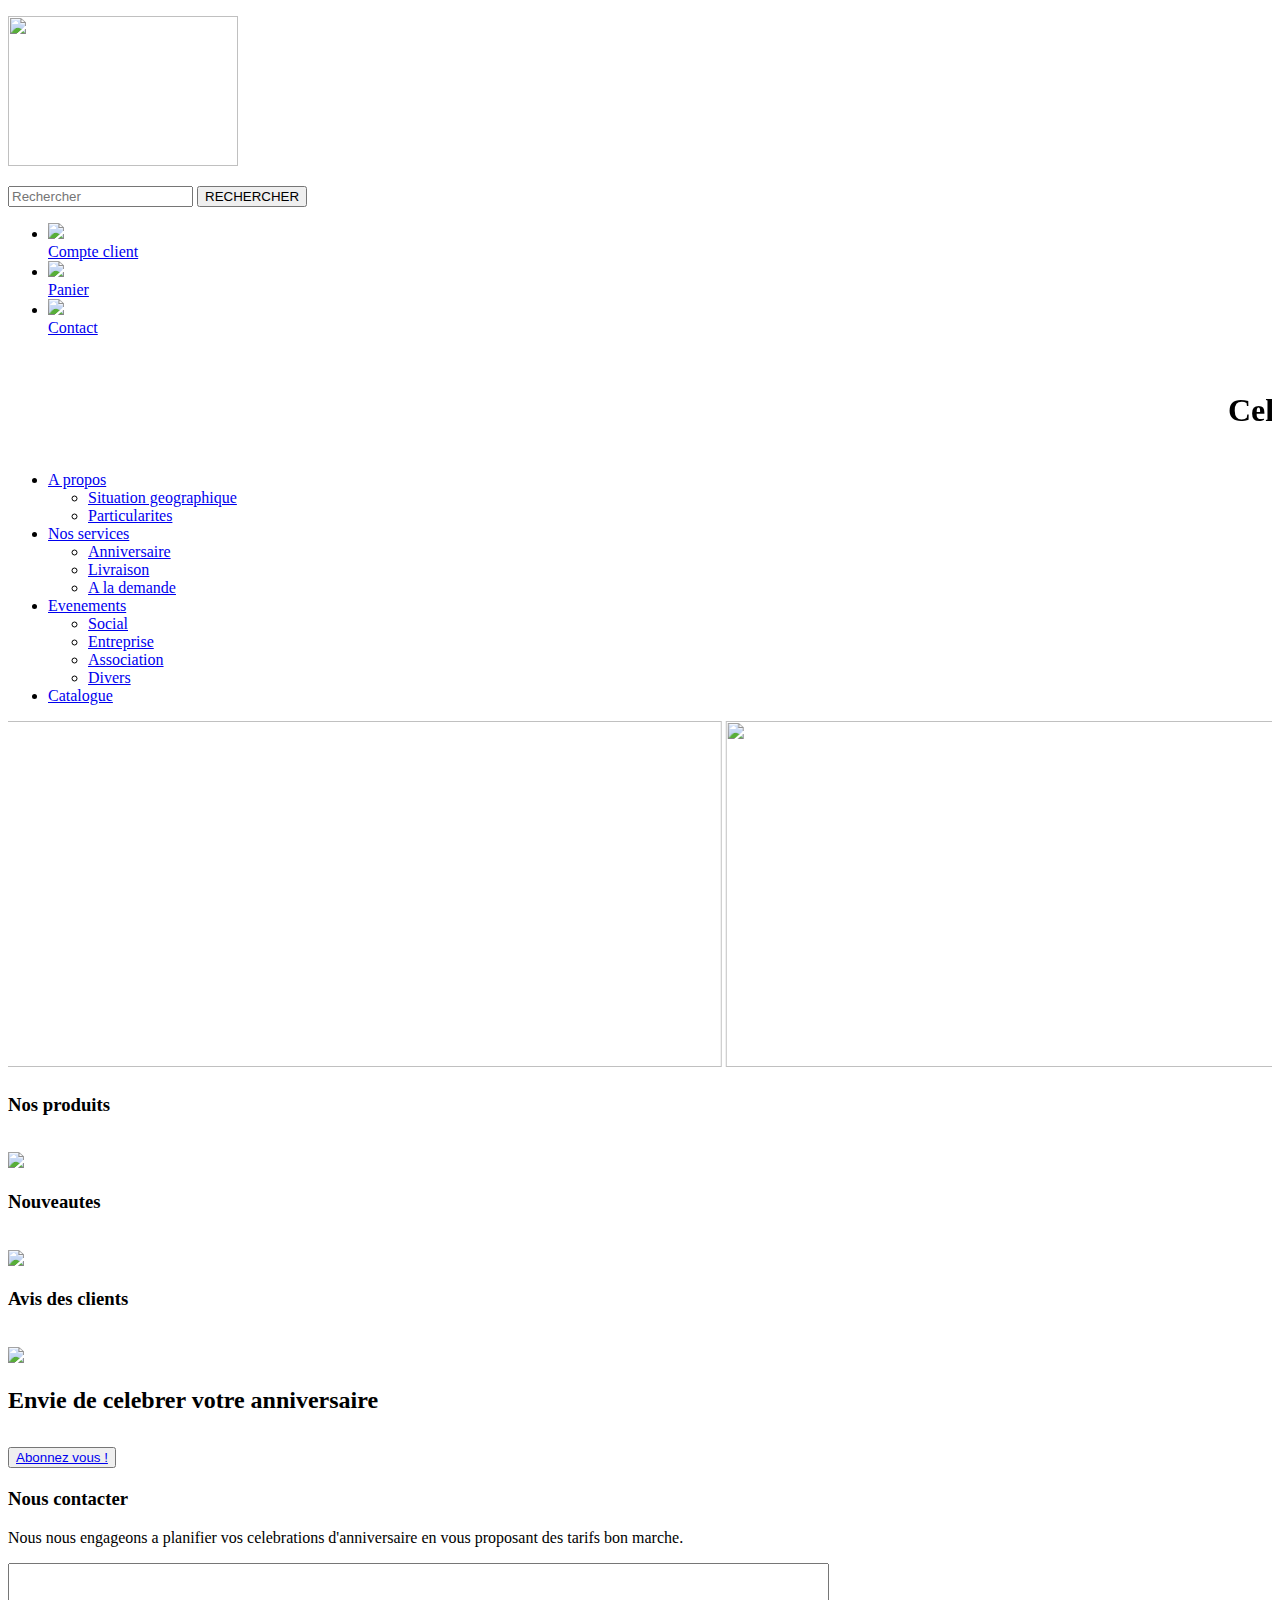
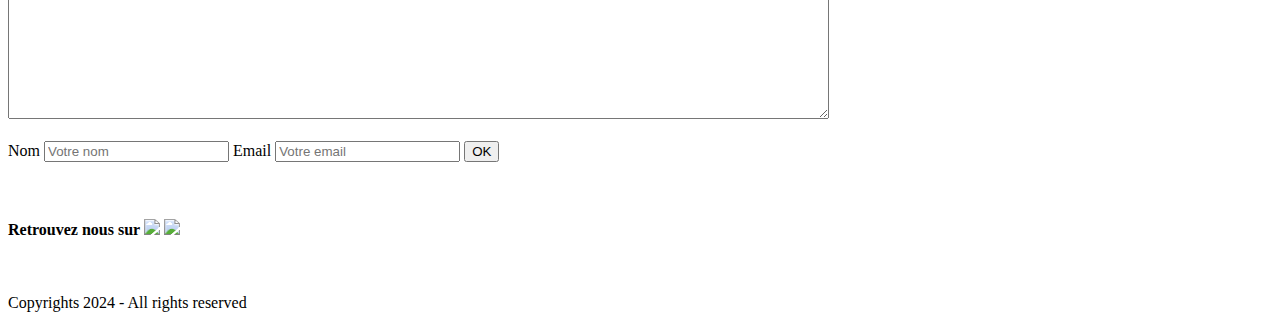
==== index.html @ 094ccabd "Update index.html" ====
<!DOCTYPE html>
<html>
   <head>
     <link href="styles.css?version=2" rel="stylesheet">
     <title>mybirthday</title>
    </head>

  <body>
    <div>
    <header>
      <div>
       <p><a href="http://localhost:8090/projet"><img src="images/logo.jpeg" height="150px" width="230px"></a></p>
       <form id="search"> 
        <input type="text" placeholder="Rechercher">
        <input id="validate" type="submit" value="RECHERCHER">
       </form>
       <nav>
         <ul class="nav">
          <li><a href="http://localhost:8090/projet/connexion.html" target="_blank"><img id="icone1" src="images/compte.png" height="40px"><br/>Compte client</a></li>
                <li><a href="#panier"><img id="icone2" src="images/panier.png" height="25px"><br/>Panier</a></li> 
                <li><a href="#contact"><img id="icone3" src="images/contact.png" height="35px"><br/>Contact</a></li>
                
              </ul> <br/>
               <marquee id="slogan"scrolldelay="100">
                <h1>Celebre ton anniversaire avec nous !</h1>
               </marquee>
              
            </nav>   
          </div>
        </header>
        

        <section id="main-image">
          <div>
            
              <ul class="banniere">
                <li class="lien"><a href="#">A propos</a>
                   <ul class="sous">
                     <li><a href="file:///C:/xampp/htdocs/projet/situation.html">Situation geographique</a></li>
                     <li><a href="http://localhost:8090/projet/particularites.html">Particularites</a></li>
                   </ul>
                </li>
                <li class="lien"><a href="#">Nos services</a>
                  <ul class="sous">
                    <li><a href="http://localhost:8090/projet/anniv.html">Anniversaire</a></li>
                    <li><a href="http://localhost:8090/projet/livraison.html">Livraison</a></li>
                    <li><a href="http://localhost:8090/projet/demande.html">A la demande</a></li>
                  </ul>
                </li>

                <li class="lien"><a href="http://localhost:8090/projet/evenement.html">Evenements</a>
                  <ul class="sous">
                    <li><a href="http://localhost:8090/projet/evenement.html">Social</a></li>
                    <li><a href="http://localhost:8090/projet/evenement.html">Entreprise</a></li>
                    <li><a href="http://localhost:8090/projet/evenement.html">Association</a></li>
                    <li><a href="http://localhost:8090/projet/evenement.html">Divers</a></li>
                  </ul>
                </li>
                <li><a href="#">Catalogue</a></li>
               
              </ul>
            
          </div>
          <div class="container">
             <marquee behavior="alternate" scrollamount="10" scrolldelay="50">
             
                <img src="images/1.webp" width="800" height="346">
                <img src="images/2.jpg" width="650" height="346">
                <img src="images/3.jpg" height="346">
                
                <img src="images/gateau2.jpg" height="346">
                <img src="images/gateau3.jpg" height="346">
                <img src="images/gateau4.jpg" height="346">
                <img src="images/gateau5.jpg" height="346">
                <img src="images/gateau6.jpg" height="346">
                <img src="images/gateau7.jpg" height="346">
             </marquee>
            
          </div>

          <div id="divers">
            
            
                <div id="produit">
                  <div><h3>Nos produits</h3></div><br/>
                 <a href="http://localhost:8090/projet/produits.html"><img src="images/gateau1.jpg" height="150"></a>
                </div>
           
                <div id="nouvo">
                  <div><h3>Nouveautes</h3></div><br/>
                 <a href="#"><img src="images/nouvo.jpg" height="150"></a>
                </div>
                <div id="avis"> 
                  <div><h3>Avis des clients</h3></div><br/>
                  <a href="#"><img src="images/avis.jpg" height="150"></a>
                </div>
          

          </div>

          <div class="wrapper">
            <h2>Envie de celebrer votre anniversaire<br/><br/>
              <button><a href="http://localhost:8090/projet/connexion.html">Abonnez vous !</a></button>
            </h2>
          </div>

        </section>

        <section id="contact">
          <div class="wrapper1">
                <h3>Nous contacter</h3>
                <p>Nous nous engageons a planifier vos celebrations d'anniversaire en vous proposant
                  des tarifs bon marche.
                </p>
                <form action="contact.php" method="GET">
                  <textarea name="comment" cols="100" rows="10"></textarea><br/><br/>
                  <label for="name">Nom</label>
                  <input type="text" name="nom" id="name" placeholder="Votre nom">
                  <label for="email">Email</label>
                  <input type="text" name="mail" id="email" placeholder="Votre email">
                  <input type="submit" value="OK" class="button1">
                </form>
          </div>
        </section><br/><br/>
      </div>
      <footer>
          <div id="com">
            
            <h4>Retrouvez nous sur
              <a href="http://www.facebook.com"><img id="iconef" src="images/fbook.png" height="50px"></a>
              <a href="http://www.whatsapp.com"><img id="iconew" src="images/whatspp.jpg" height="50px"></a>
              
            </h4><br/>
        
              <p>Copyrights 2024 - All rights reserved</p>
          </div>
      </footer>
      
      <!--compte-->
      
    </body>
</html>
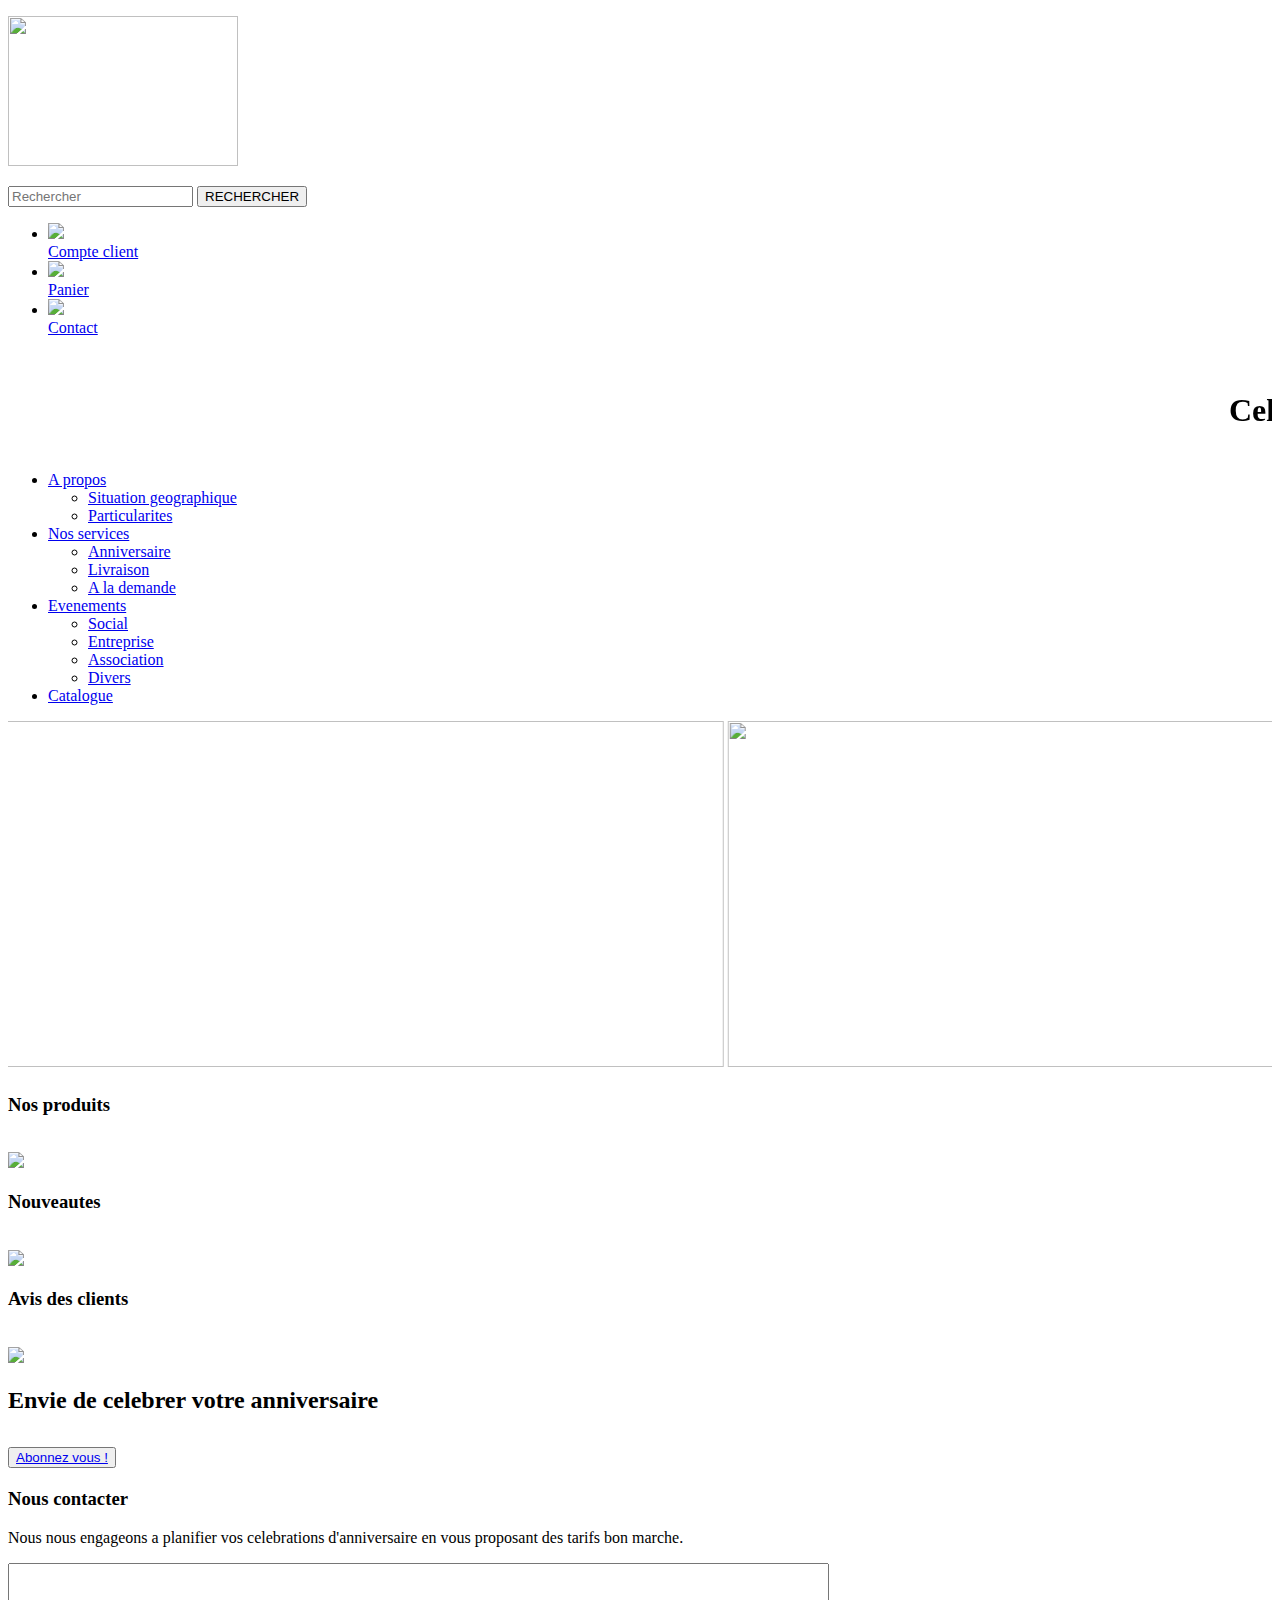
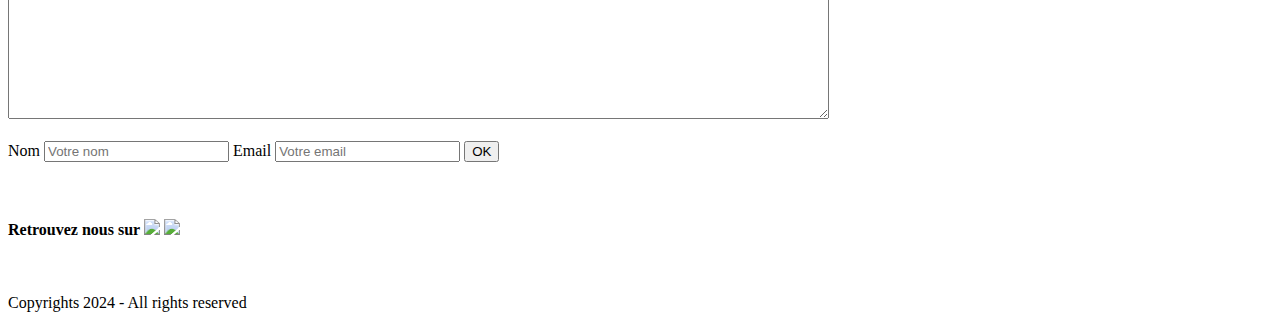
==== commit 6f9033f6: "Update index.html" ====
--- a/index.html
+++ b/index.html
@@ -16,7 +16,7 @@
        </form>
        <nav>
          <ul class="nav">
-          <li><a href="http://localhost:8090/projet/connexion.html" target="_blank"><img id="icone1" src="images/compte.png" height="40px"><br/>Compte client</a></li>
+          <li><a href="http://pertijo.github.io/connexion.html" target="_blank"><img id="icone1" src="images/compte.png" height="40px"><br/>Compte client</a></li>
                 <li><a href="#panier"><img id="icone2" src="images/panier.png" height="25px"><br/>Panier</a></li> 
                 <li><a href="#contact"><img id="icone3" src="images/contact.png" height="35px"><br/>Contact</a></li>
                 
@@ -36,7 +36,7 @@
               <ul class="banniere">
                 <li class="lien"><a href="#">A propos</a>
                    <ul class="sous">
-                     <li><a href="file:///C:/xampp/htdocs/projet/situation.html">Situation geographique</a></li>
+                     <li><a href="http://localhost:8090/projet/situation.html">Situation geographique</a></li>
                      <li><a href="http://localhost:8090/projet/particularites.html">Particularites</a></li>
                    </ul>
                 </li>
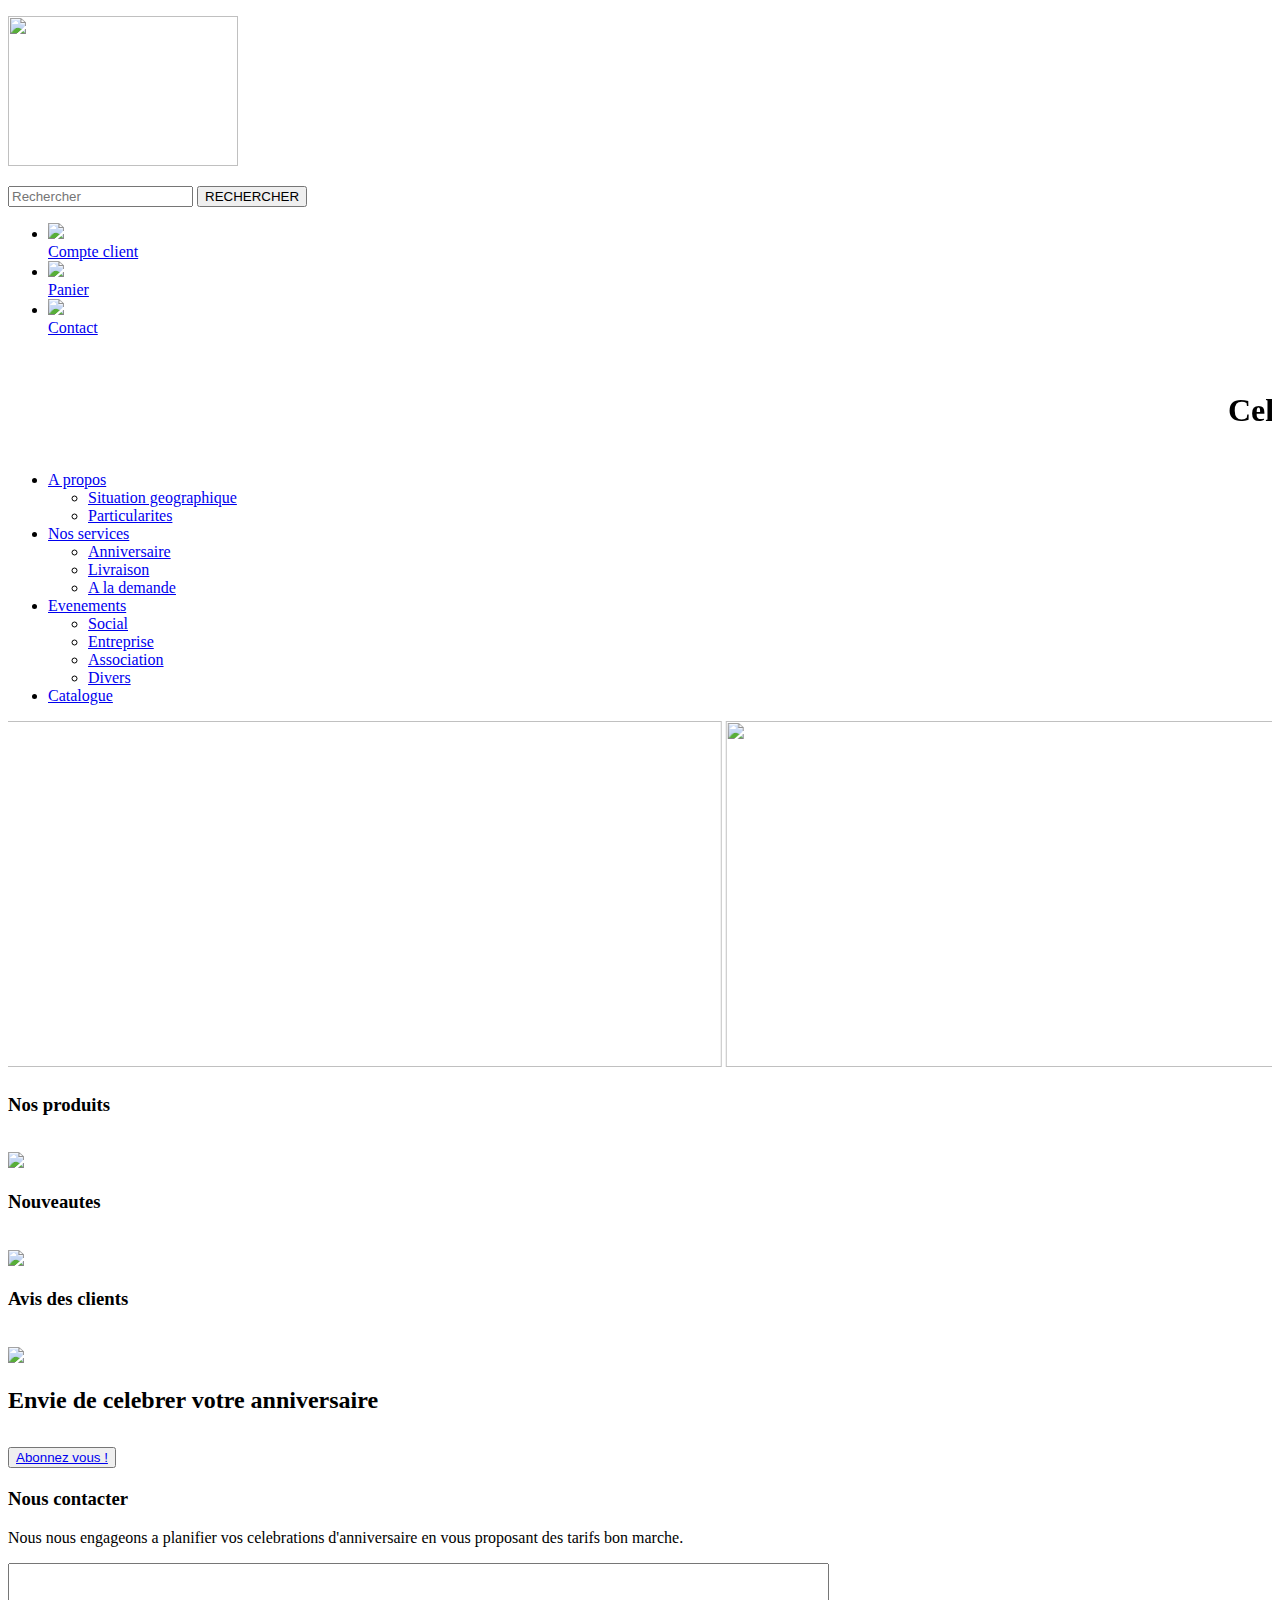
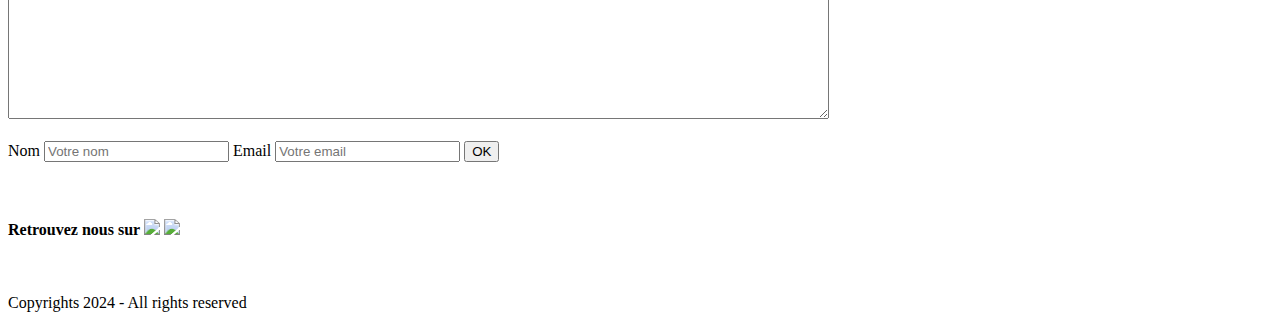
==== commit 163f2bd1: "Update index.html" ====
--- a/index.html
+++ b/index.html
@@ -9,7 +9,7 @@
     <div>
     <header>
       <div>
-       <p><a href="http://localhost:8090/projet"><img src="images/logo.jpeg" height="150px" width="230px"></a></p>
+       <p><a href="http://pertijo.github.io/projet"><img src="images/logo.jpeg" height="150px" width="230px"></a></p>
        <form id="search"> 
         <input type="text" placeholder="Rechercher">
         <input id="validate" type="submit" value="RECHERCHER">
@@ -36,24 +36,24 @@
               <ul class="banniere">
                 <li class="lien"><a href="#">A propos</a>
                    <ul class="sous">
-                     <li><a href="http://localhost:8090/projet/situation.html">Situation geographique</a></li>
-                     <li><a href="http://localhost:8090/projet/particularites.html">Particularites</a></li>
+                     <li><a href="http://pertijo.github.io/situation.html">Situation geographique</a></li>
+                     <li><a href="http://pertijo.github.io/particularites.html">Particularites</a></li>
                    </ul>
                 </li>
                 <li class="lien"><a href="#">Nos services</a>
                   <ul class="sous">
-                    <li><a href="http://localhost:8090/projet/anniv.html">Anniversaire</a></li>
-                    <li><a href="http://localhost:8090/projet/livraison.html">Livraison</a></li>
-                    <li><a href="http://localhost:8090/projet/demande.html">A la demande</a></li>
+                    <li><a href="http://pertijo.github.io/anniv.html">Anniversaire</a></li>
+                    <li><a href="http://pertijo.github.io/livraison.html">Livraison</a></li>
+                    <li><a href="http://pertijo.github.io/demande.html">A la demande</a></li>
                   </ul>
                 </li>
 
-                <li class="lien"><a href="http://localhost:8090/projet/evenement.html">Evenements</a>
+                <li class="lien"><a href="http://pertijo.github.io/evenement.html">Evenements</a>
                   <ul class="sous">
-                    <li><a href="http://localhost:8090/projet/evenement.html">Social</a></li>
-                    <li><a href="http://localhost:8090/projet/evenement.html">Entreprise</a></li>
-                    <li><a href="http://localhost:8090/projet/evenement.html">Association</a></li>
-                    <li><a href="http://localhost:8090/projet/evenement.html">Divers</a></li>
+                    <li><a href="http://pertijo.github.io/evenement.html">Social</a></li>
+                    <li><a href="http://pertijo.github.io/evenement.html">Entreprise</a></li>
+                    <li><a href="http://pertijo.github.io/evenement.html">Association</a></li>
+                    <li><a href="http://pertijo.github.io/evenement.html">Divers</a></li>
                   </ul>
                 </li>
                 <li><a href="#">Catalogue</a></li>
@@ -83,7 +83,7 @@
             
                 <div id="produit">
                   <div><h3>Nos produits</h3></div><br/>
-                 <a href="http://localhost:8090/projet/produits.html"><img src="images/gateau1.jpg" height="150"></a>
+                 <a href="http://pertijo.github.io/produits.html"><img src="images/gateau1.jpg" height="150"></a>
                 </div>
            
                 <div id="nouvo">
@@ -100,7 +100,7 @@
 
           <div class="wrapper">
             <h2>Envie de celebrer votre anniversaire<br/><br/>
-              <button><a href="http://localhost:8090/projet/connexion.html">Abonnez vous !</a></button>
+              <button><a href="http://pertijo.github.io/connexion.html">Abonnez vous !</a></button>
             </h2>
           </div>
 
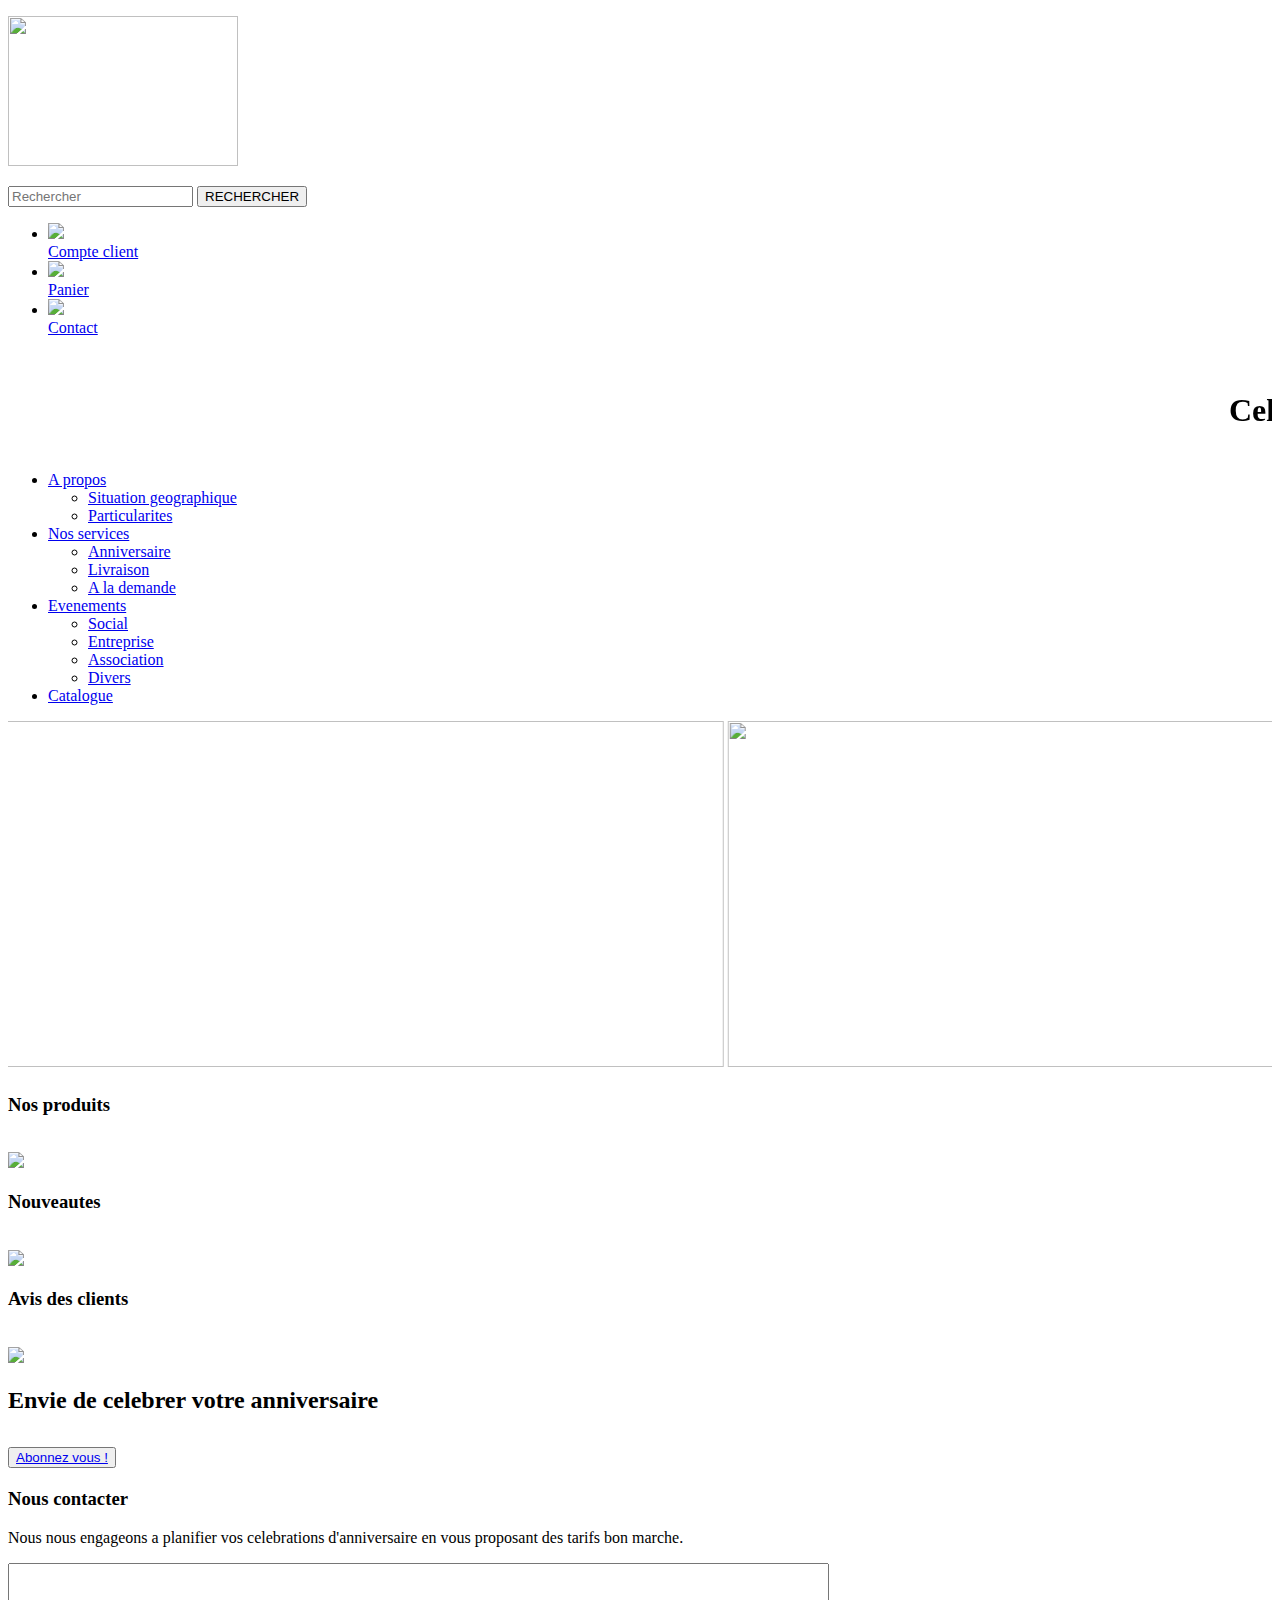
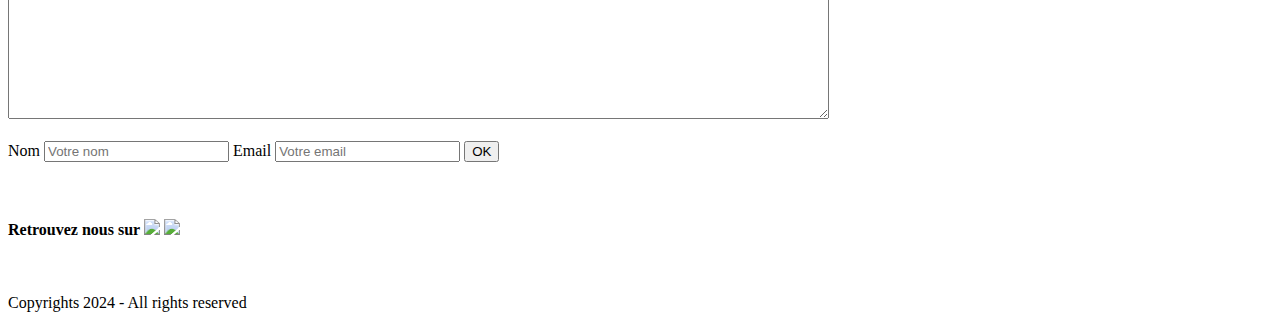
==== commit c582cac9: "Update index.html" ====
--- a/index.html
+++ b/index.html
@@ -9,14 +9,14 @@
     <div>
     <header>
       <div>
-       <p><a href="http://pertijo.github.io/projet"><img src="images/logo.jpeg" height="150px" width="230px"></a></p>
+       <p><a href="https://pertijo.github.io/projet"><img src="images/logo.jpeg" height="150px" width="230px"></a></p>
        <form id="search"> 
         <input type="text" placeholder="Rechercher">
         <input id="validate" type="submit" value="RECHERCHER">
        </form>
        <nav>
          <ul class="nav">
-          <li><a href="http://pertijo.github.io/connexion.html" target="_blank"><img id="icone1" src="images/compte.png" height="40px"><br/>Compte client</a></li>
+          <li><a href="https://pertijo.github.io/connexion.html" target="_blank"><img id="icone1" src="images/compte.png" height="40px"><br/>Compte client</a></li>
                 <li><a href="#panier"><img id="icone2" src="images/panier.png" height="25px"><br/>Panier</a></li> 
                 <li><a href="#contact"><img id="icone3" src="images/contact.png" height="35px"><br/>Contact</a></li>
                 
@@ -36,8 +36,8 @@
               <ul class="banniere">
                 <li class="lien"><a href="#">A propos</a>
                    <ul class="sous">
-                     <li><a href="http://pertijo.github.io/situation.html">Situation geographique</a></li>
-                     <li><a href="http://pertijo.github.io/particularites.html">Particularites</a></li>
+                     <li><a href="https://pertijo.github.io/situation.html">Situation geographique</a></li>
+                     <li><a href="https://pertijo.github.io/particularites.html">Particularites</a></li>
                    </ul>
                 </li>
                 <li class="lien"><a href="#">Nos services</a>
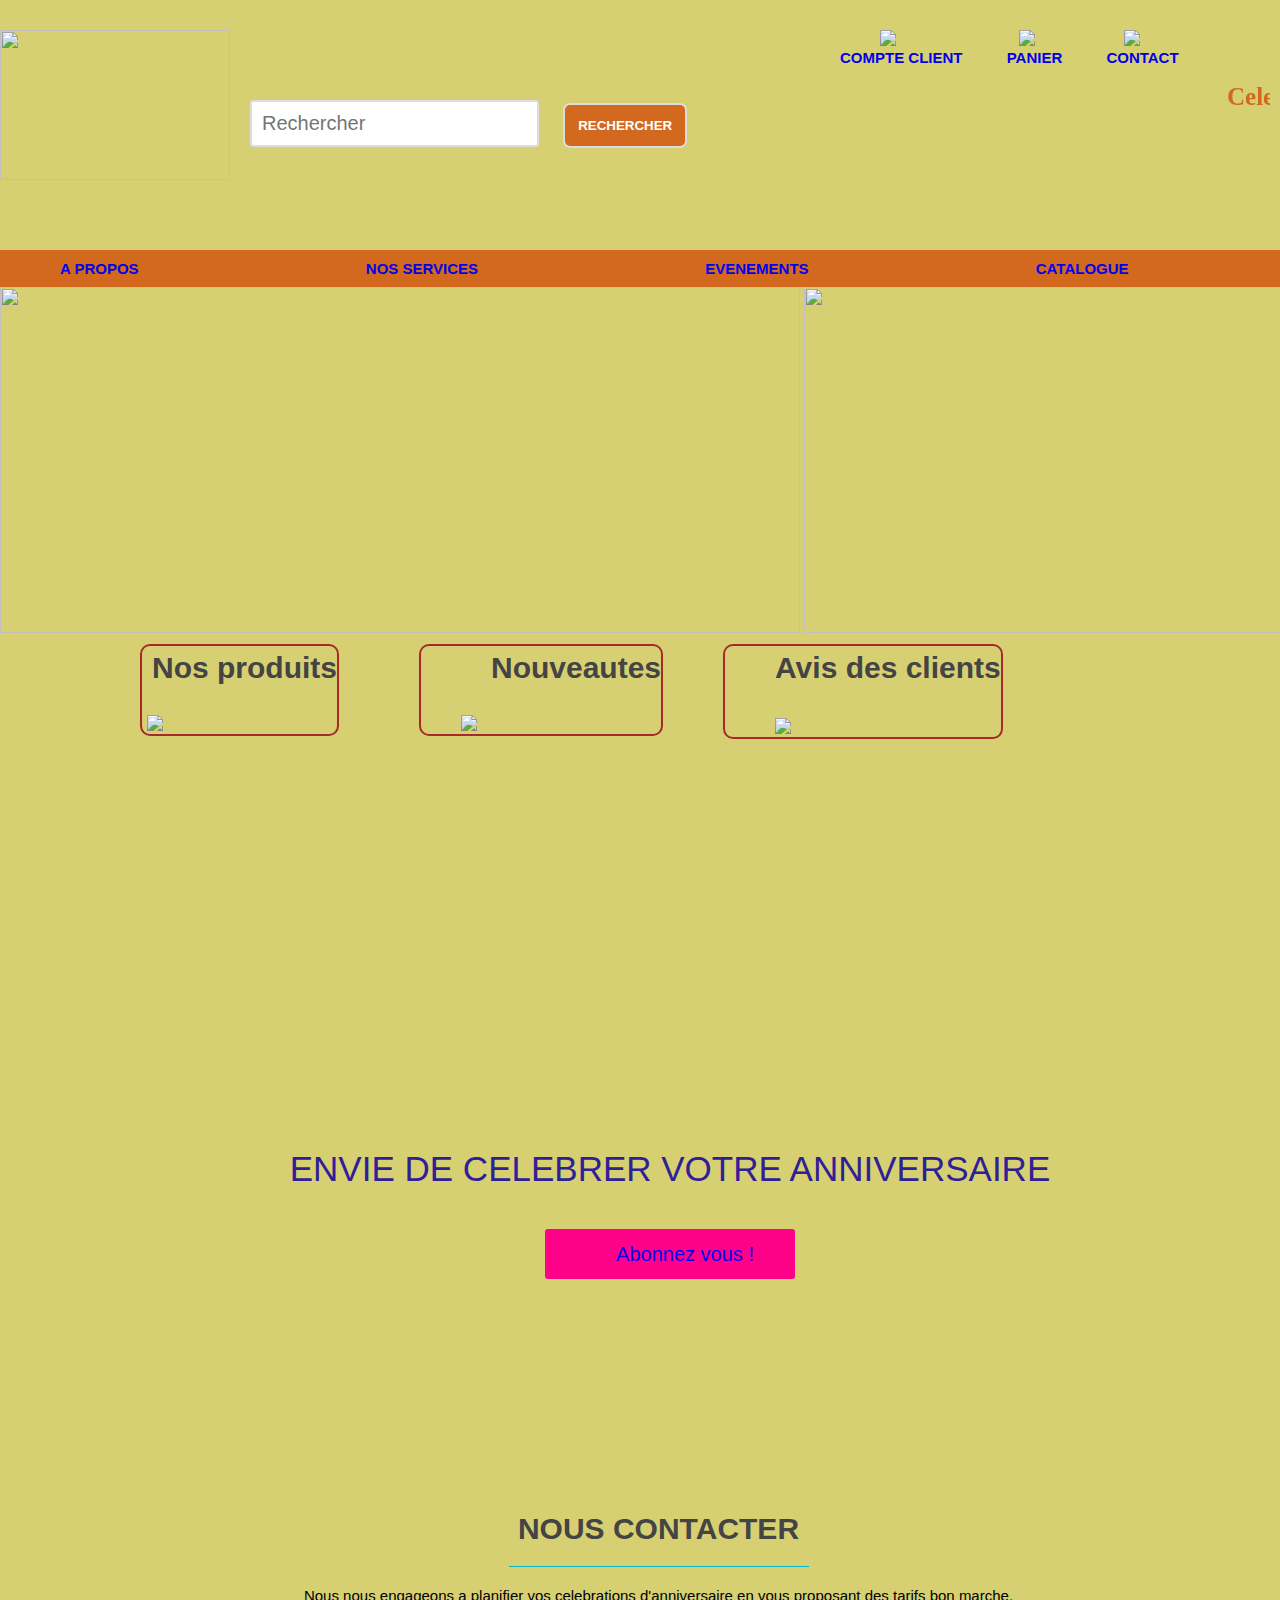
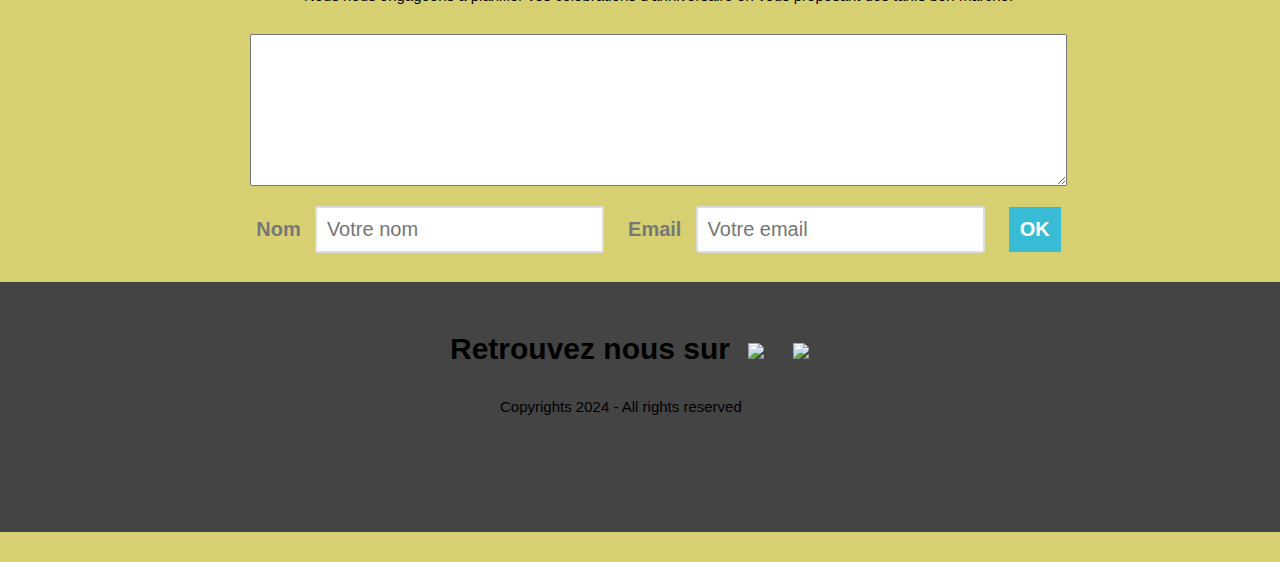
==== commit ec4bb017: "Update index.html" ====
--- a/index.html
+++ b/index.html
@@ -9,7 +9,7 @@
     <div>
     <header>
       <div>
-       <p><a href="https://pertijo.github.io/projet"><img src="images/logo.jpeg" height="150px" width="230px"></a></p>
+       <p><a href="https://pertijo.github.io"><img src="images/logo.jpeg" height="150px" width="230px"></a></p>
        <form id="search"> 
         <input type="text" placeholder="Rechercher">
         <input id="validate" type="submit" value="RECHERCHER">
@@ -17,7 +17,7 @@
        <nav>
          <ul class="nav">
           <li><a href="https://pertijo.github.io/connexion.html" target="_blank"><img id="icone1" src="images/compte.png" height="40px"><br/>Compte client</a></li>
-                <li><a href="#panier"><img id="icone2" src="images/panier.png" height="25px"><br/>Panier</a></li> 
+                <li><a href="https://pertijo.github.io/index_panier.php"><img id="icone2" src="images/panier.png" height="25px"><br/>Panier</a></li> 
                 <li><a href="#contact"><img id="icone3" src="images/contact.png" height="35px"><br/>Contact</a></li>
                 
               </ul> <br/>
@@ -42,18 +42,18 @@
                 </li>
                 <li class="lien"><a href="#">Nos services</a>
                   <ul class="sous">
-                    <li><a href="http://pertijo.github.io/anniv.html">Anniversaire</a></li>
-                    <li><a href="http://pertijo.github.io/livraison.html">Livraison</a></li>
-                    <li><a href="http://pertijo.github.io/demande.html">A la demande</a></li>
+                    <li><a href="https://pertijo.github.io/anniv.html">Anniversaire</a></li>
+                    <li><a href="https://pertijo.github.io/livraison.html">Livraison</a></li>
+                    <li><a href="https://pertijo.github.io/demande.html">A la demande</a></li>
                   </ul>
                 </li>
 
-                <li class="lien"><a href="http://pertijo.github.io/evenement.html">Evenements</a>
+                <li class="lien"><a href="https://pertijo.github.io/evenement.html">Evenements</a>
                   <ul class="sous">
-                    <li><a href="http://pertijo.github.io/evenement.html">Social</a></li>
-                    <li><a href="http://pertijo.github.io/evenement.html">Entreprise</a></li>
-                    <li><a href="http://pertijo.github.io/evenement.html">Association</a></li>
-                    <li><a href="http://pertijo.github.io/evenement.html">Divers</a></li>
+                    <li><a href="https://pertijo.github.io/evenement.html">Social</a></li>
+                    <li><a href="https://pertijo.github.io/evenement.html">Entreprise</a></li>
+                    <li><a href="https://pertijo.github.io/evenement.html">Association</a></li>
+                    <li><a href="https://pertijo.github.io/evenement.html">Divers</a></li>
                   </ul>
                 </li>
                 <li><a href="#">Catalogue</a></li>
@@ -83,7 +83,7 @@
             
                 <div id="produit">
                   <div><h3>Nos produits</h3></div><br/>
-                 <a href="http://pertijo.github.io/produits.html"><img src="images/gateau1.jpg" height="150"></a>
+                 <a href="https://pertijo.github.io/produits.html"><img src="images/gateau1.jpg" height="150"></a>
                 </div>
            
                 <div id="nouvo">
@@ -100,7 +100,7 @@
 
           <div class="wrapper">
             <h2>Envie de celebrer votre anniversaire<br/><br/>
-              <button><a href="http://pertijo.github.io/connexion.html">Abonnez vous !</a></button>
+              <button><a href="https://pertijo.github.io/connexion.html">Abonnez vous !</a></button>
             </h2>
           </div>
 
--- a/styles.css
+++ b/styles.css
@@ -0,0 +1,423 @@
+/*GENERAL */
+* {
+  margin: 0;
+  padding: 0;
+}
+body {
+  font-family: Arial, sans-serif;
+  font-size: 15px;
+  display: flex;
+  flex-direction: column;
+  justify-content: space-between;
+  background-color: #d7d073;
+}
+
+ 
+h1 {
+  height: 50px;
+  float: left;
+}
+h2 {
+  color:rgb(47, 32, 150);
+  font-size:35px;
+  font-weight: bold;
+  border-radius: 5px;
+}
+h3 {
+  font-size: 30px;
+  color:#444;
+}
+h4 {
+  font-size: 30px;
+}
+ul {
+  list-style: none;
+}
+a {
+  text-decoration: none;
+}
+
+
+
+/*HEADER*/
+header {
+  height: 250px;
+  }
+header nav ul {
+    margin-right: 50px;
+    margin-left: 100px;
+  }
+
+header nav ul li {
+  
+  display: inline-block;
+  
+ 
+}
+header nav ul li a {
+  text-transform: uppercase;
+  font-weight: bold;
+  margin-right: 40px;
+}
+header nav {
+  float: right;
+  margin-top: 30px;
+  margin-right: 10px;
+  
+}
+header div nav h1 {
+  font-family:cursive;
+  color: chocolate;
+  font-size: 25px;
+  text-align: center; 
+  margin-right: 10px; 
+}
+#slogan {
+  margin-right: auto;
+  margin-left: 30px;
+  width: 500px;
+}
+section div ul li {
+  display: inline-block;
+}
+section div {
+  float: left;
+}
+
+.banniere {
+  border: 2px solid #dddddd;
+  background-color:chocolate;
+  margin: auto;
+  padding: 10px;
+  border-style: none;
+  width: 1500px;
+}
+#main-image li {
+  text-transform: uppercase;
+  font-weight: bold;
+  margin-right: 153px;
+  
+}
+#main-image a {
+  margin-right: 20px;
+  margin-left: 50px;
+}
+#icone1 {
+  margin-left: 40px;
+}
+#icone2 {
+  margin-left: 12px;
+}
+#icone3 {
+  margin-left: 18px;
+}
+#search {
+  display:inline-block;
+  margin-top: 100px;
+  margin-right: 0;
+  
+}
+#validate {
+ margin-right: 10px;
+ color:white;
+ background-color:chocolate;
+ padding: 13px;
+ border-radius: 7px;
+ border-style:none;
+ font-weight: bold;
+ border: 2px solid #ddd;
+}
+#validate:hover {
+  
+    color:crimson;
+    background-color:aqua;
+  
+}
+header div p {
+  float: left;
+  margin-right: 20px;
+  margin-top: 30px;
+}
+
+/* MAIN IMAGE*/
+#main-image {
+  height: auto;
+  display:inline-block;  
+}
+
+#main-image div > ul li:hover .sous{
+  display:flex;
+  flex-flow:column wrap;
+}
+.sous li{
+  flex: auto;
+  text-align: left;
+ 
+}
+.sous a{
+  padding: 3px;
+  border-bottom: none;
+  font-size:small;
+  text-align:justify;
+  display:inline-block;
+}
+.sous a:hover{
+  border-bottom: none;
+  background-color:darkkhaki;
+  
+}
+
+
+.sous {
+  display: none;
+  box-shadow: 0px 1px 2px #cccccc;
+  background-color:rgb(233, 239, 237);
+  position:absolute;
+  width: 30%;
+  height:30%;
+  z-index: 100;
+  
+}
+.container {
+  display: inline-block;
+  
+}
+#divers {
+  display: inline;
+  height: 180px;
+  margin: 0 10px 0 130px ;
+}
+#divers div {
+  margin-top: 5px;
+  margin-bottom: 30px;
+  margin-left: 10px;
+}
+#produit {
+  margin-left: 10px;
+  margin-right: 70px;
+  border: 2px solid brown;
+  border-radius: 10px;
+  border-style:double;
+}
+#produit a {
+  margin-left: 5px;
+  margin-right: 50px;
+}
+
+#nouvo {
+  margin-left: 30px;
+  margin-right: 50px;
+  border: 2px solid brown;
+  border-radius: 10px;
+  border-style:double;
+}
+#nouvo a {
+  margin-left: 40px;
+  margin-right: 50px;
+  margin-top: 5px;
+}
+#nouvo div {
+  margin-left: 70px;
+}
+
+#avis {
+  margin-right: 10px;
+  margin-left: 30px;
+  border: 2px solid brown;
+  border-radius: 10px;
+  border-style:double;
+}
+#avis a {
+  margin-left: 30px;
+  margin-right:50px; 
+}
+#avis div {
+  margin-left: 50px;
+}
+#avis a img {
+  margin-top: 3px;
+  margin-right: 20px;
+  margin-left: 20px;
+}
+
+
+.wrapper button {
+  display:block;
+  width: 250px;
+             
+  background: rgb(255, 0, 136);
+  color:brown;
+  font-size: 20px;
+  height: 50px;
+  margin-left: auto;
+  margin-right: auto;
+  line-height: 20px;
+  text-align:center;
+  border-radius: 3px;
+  padding: auto;
+  border-style: none;
+}
+.wrapper {
+  background: url("images/joie.PNG") no-repeat center;
+  width: 960px;
+  height: 500px;
+  margin: 80px auto 0 40px;
+  padding: 0 100px 0 150px;
+  
+  }
+#main-image h2 {
+  font-family:Verdana, Geneva, Tahoma, sans-serif;
+  font-weight: normal;
+  text-transform: uppercase;
+  text-align: center;
+  padding: 50px auto 20px auto;
+  margin: 250px auto 20px auto;
+
+}
+
+/*CONTACT*/
+#contact {
+  padding: 60px 0;
+  text-align: center;
+  margin: auto;
+  
+}
+.wrapper1 {
+  margin:0 auto 100px 250px;
+  height:300px;
+}
+#contact h3 {
+  width: 300px;
+  text-transform: uppercase;
+  margin:50px auto 20px auto;
+  border-bottom: 1px solid #02b7cc;
+  padding-bottom: 20px;
+
+}
+form {
+  margin: 30px 0 20px 0;
+}
+label {
+  font-weight: bold;
+  font-size: 20px;
+  margin-right: 10px;
+  color: #777;
+}
+input[type="text"] {
+  padding: 10px;
+  font-size: 20px;
+  margin-right: 20px;
+  border: 2px solid #ddd;
+  border-radius: 3px;
+}
+.button1 {
+  color: #fff;
+  font-size: 20px;
+  font-weight: bold;
+  padding: 11px;
+  background-color: #38bbd5;
+  border-style: none;
+}
+.button1:hover {
+  color: #fff;
+  background-color: #777;
+}
+/*FOOTER*/
+footer {
+  height: 300px;
+}
+#com {
+  height: 250px;
+  margin-top: 20px;
+  background:#444;
+  
+}
+#com p {
+  margin: 5px auto 5px 500px;
+}
+
+#com h4 {
+  padding: 50px 0 10px 400px;
+  margin-left: 50px;
+}
+#iconef {
+ margin-right: 20px;
+ margin-left: 10px;
+ height: 40px;
+}
+#iconew {
+  height: 40px;
+}
+/*PRODUITS*/
+#gateau {
+  display:inline-flex;
+  flex-flow:wrap;
+  overflow:scroll; 
+}
+#gateau div {
+  margin-right: 5px;
+  margin-block: 20px;
+  border: 5px solid brown;
+  width: 280px;
+  height: 370px;
+  border-radius: 20px;
+  border-style:ridge; 
+}
+
+#gateau p {
+  margin-left: 100px;
+}
+
+#gateau img {
+   position:sticky;
+   transform: translateX(-17%);
+ 
+}
+
+.produit-titre {
+   margin-left: 500px;
+   margin-top: 30px;
+}
+
+/*A PROPOS*/
+
+#situation {
+  margin-top: 50px;
+  margin-bottom: 200px;
+  margin-left: 20px;
+}
+
+
+#particularite {
+  margin-top: 50px;
+  margin-bottom: 200px;
+  margin-left: 20px;
+}
+
+/*NOS SERVICES*/
+
+#anniv {
+  margin-top: 50px;
+  margin-bottom: 200px;
+  margin-left: 20px;
+}
+
+#livraison {
+  margin-top: 50px;
+  margin-bottom: 200px;
+  margin-left: 20px;
+}
+
+#demande {
+  margin-top: 50px;
+  margin-bottom: 200px;
+  margin-left: 20px;
+}
+
+/*EVENEMENT*/
+
+#evenement {
+  margin-top: 50px;
+  margin-bottom: 200px;
+  margin-left: 20px;
+}
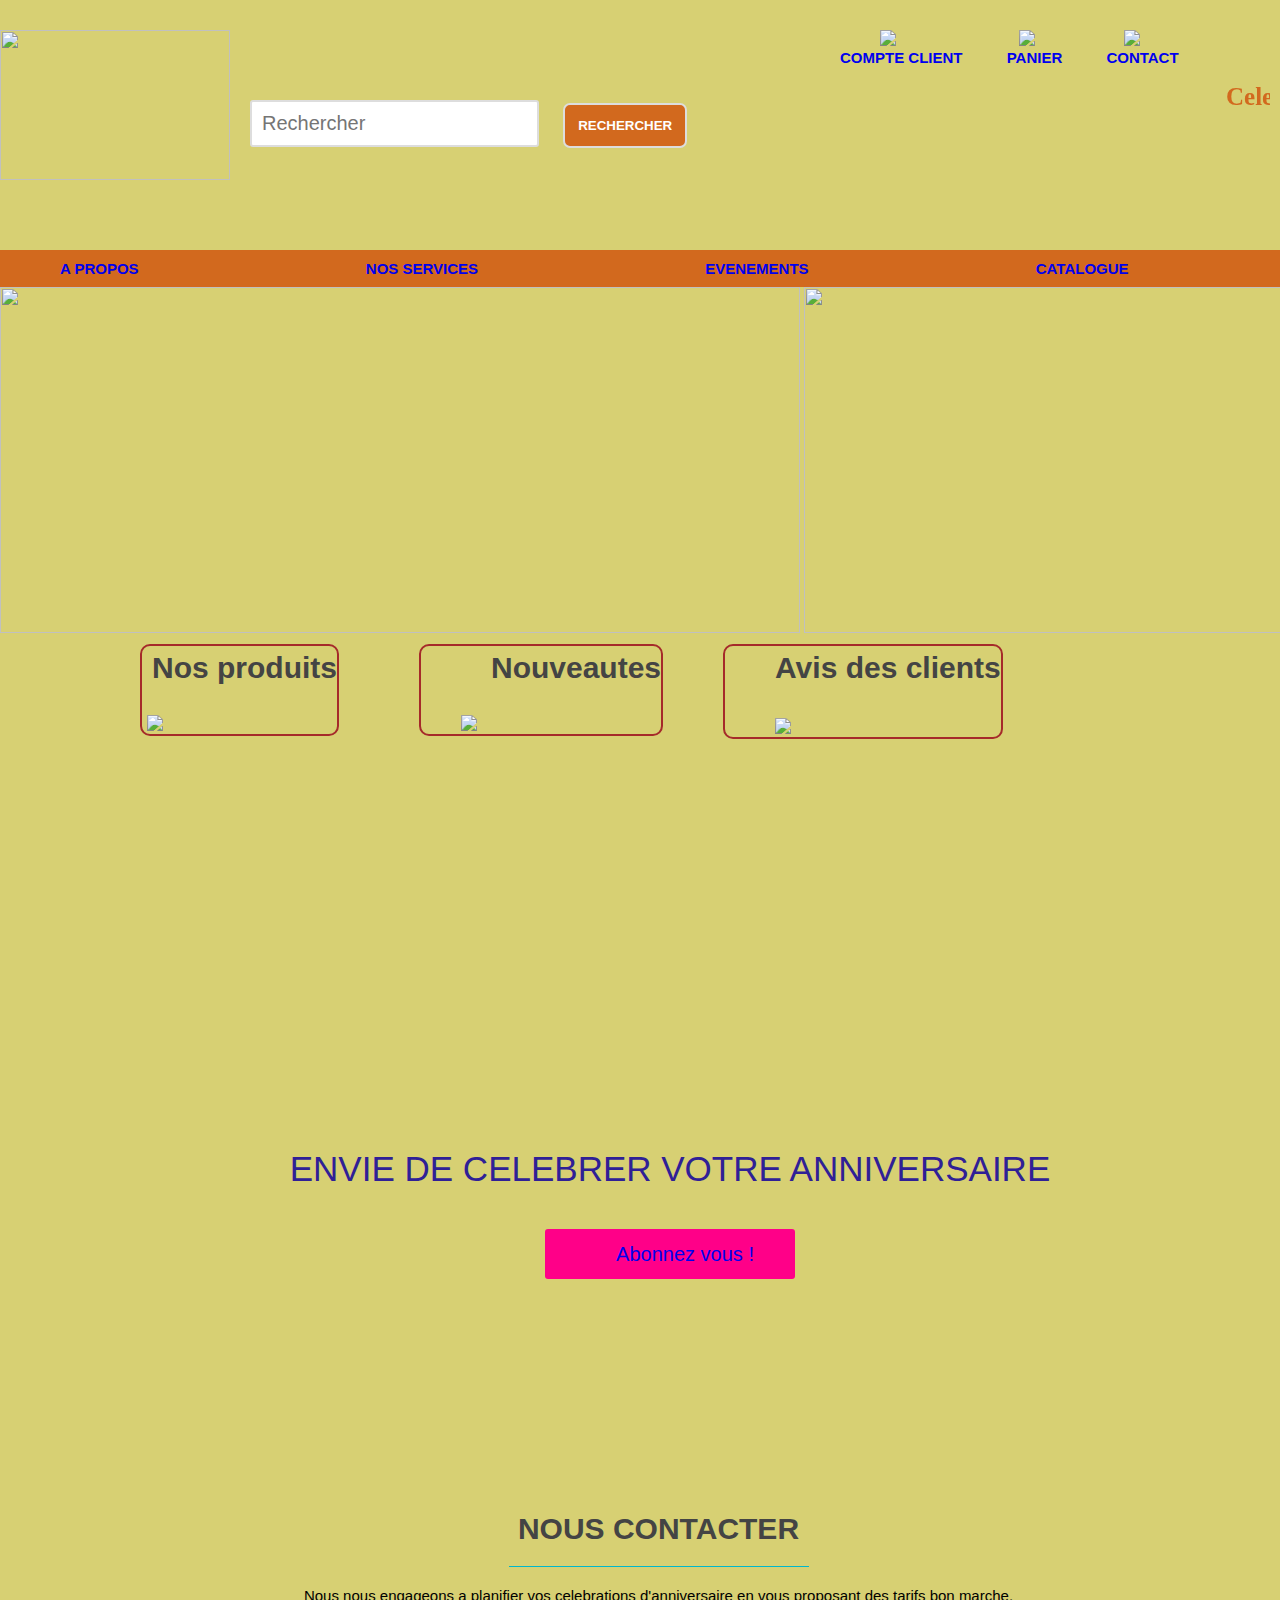
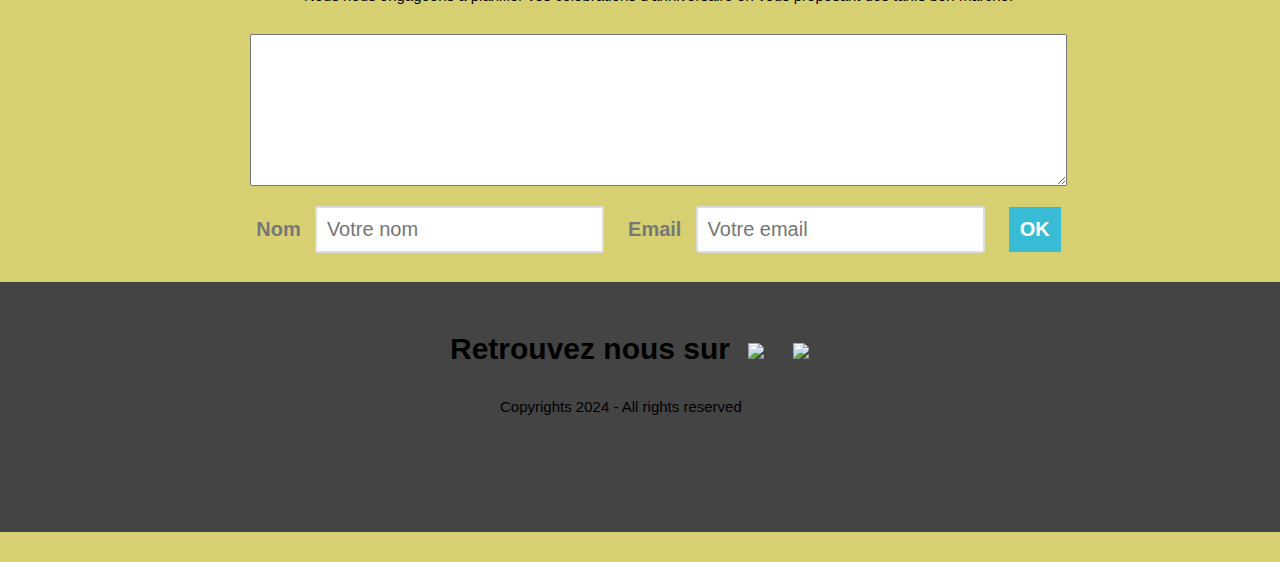
==== commit 76ec95df: "Update index.html" ====
--- a/index.html
+++ b/index.html
@@ -17,7 +17,7 @@
        <nav>
          <ul class="nav">
           <li><a href="https://pertijo.github.io/connexion.html" target="_blank"><img id="icone1" src="images/compte.png" height="40px"><br/>Compte client</a></li>
-                <li><a href="https://pertijo.github.io/index_panier.php"><img id="icone2" src="images/panier.png" height="25px"><br/>Panier</a></li> 
+                <li><a href="http://127.0.0.1/index_panier.php"><img id="icone2" src="images/panier.png" height="25px"><br/>Panier</a></li> 
                 <li><a href="#contact"><img id="icone3" src="images/contact.png" height="35px"><br/>Contact</a></li>
                 
               </ul> <br/>
